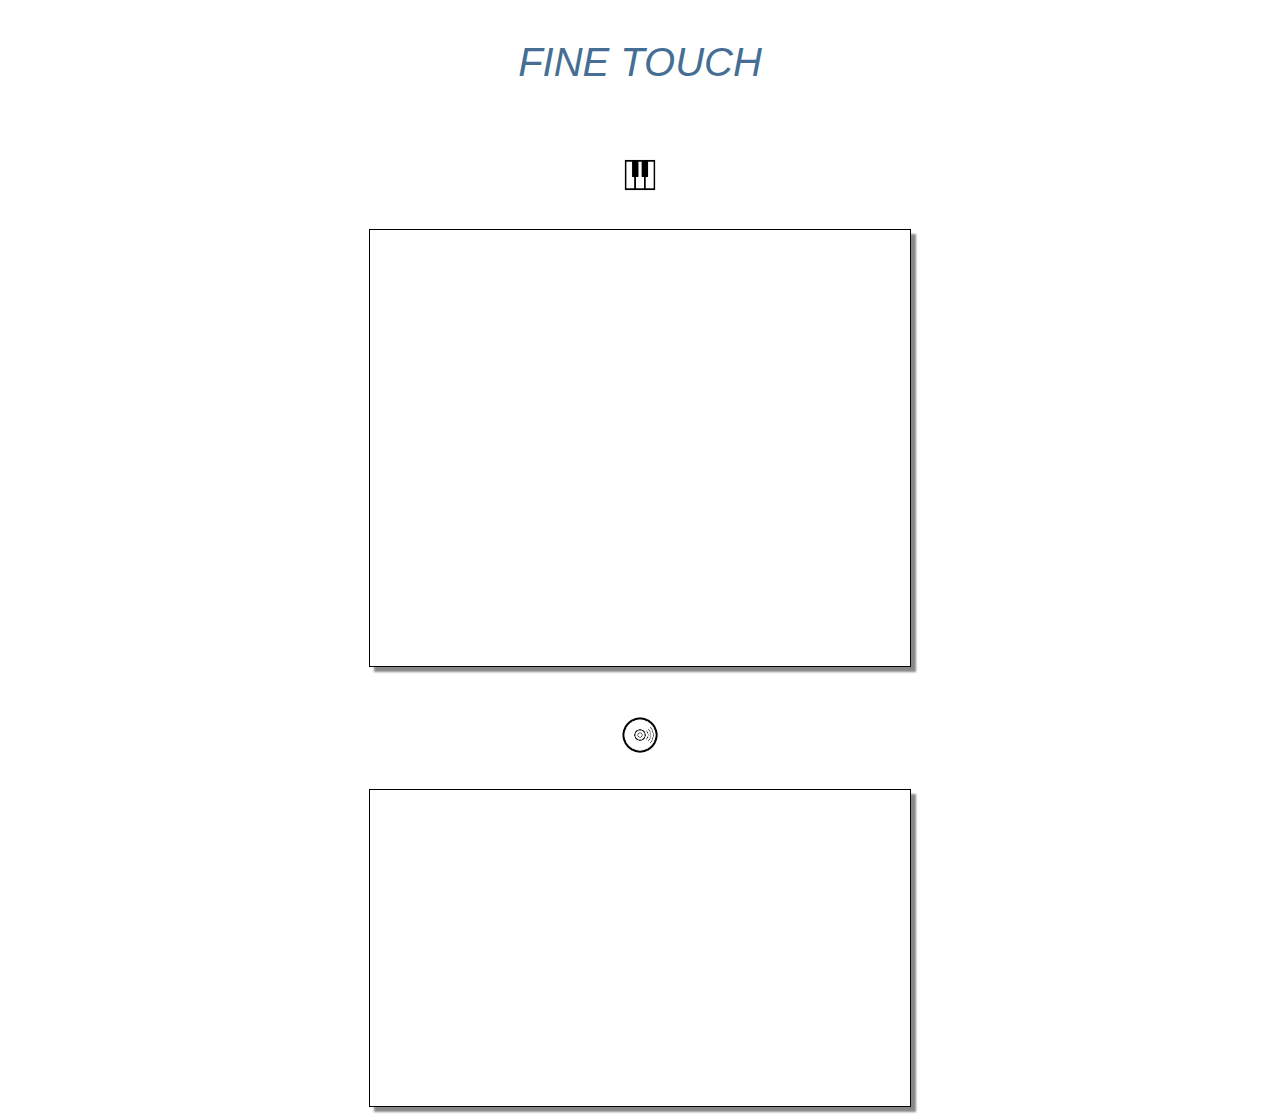
==== index.html @ 449db2a0 "html, css files" ====
<!DOCTYPE html>
<html>
	<head>
		<meta charset="utf-8">
		<title>finetouchdj</title>
		<link rel="stylesheet" type="text/css" href="stylesheets/styles.css">
		<link rel="stylesheet" type="text/css" href="stylesheets/animate.css">
		<script type="text/javascript" src="scripts/soundcloud.player.api.js"></script>
		<script type="text/javascript">
		   soundcloud.addEventListener('onPlayerReady', function(player, data) {
		     player.api_play();
		   });
		</script>
	</head>
	
	<body>
		<div>
			<p class="animated fadeIn"><i>FINE TOUCH</i></p>
		</div>
		
		<div class="sub">
			<img src="images/piano-icon/piano-icon.png" class="animated fadeIn">
		</div>

		<section class="animated fadeIn">
			<iframe width="500" height="120" scrolling="no" frameborder="no" src="https://w.soundcloud.com/player/?url=https%3A//api.soundcloud.com/tracks/216979459&amp;auto_play=false&amp;hide_related=false&amp;show_comments=true&amp;show_user=true&amp;show_reposts=false&amp;visual=true"></iframe>
			<br />
			<iframe width="500" height="120" scrolling="no" frameborder="no" src="https://w.soundcloud.com/player/?url=https%3A//api.soundcloud.com/tracks/211887440&amp;auto_play=false&amp;hide_related=false&amp;show_comments=true&amp;show_user=true&amp;show_reposts=false&amp;visual=true"></iframe>
			<br />
			<iframe width="500" height="120" scrolling="no" frameborder="no" src="https://w.soundcloud.com/player/?url=https%3A//api.soundcloud.com/tracks/207568444&amp;auto_play=false&amp;hide_related=false&amp;show_comments=true&amp;show_user=true&amp;show_reposts=false&amp;visual=true"></iframe>
		</section>
		<br />

		<div class="sub">
			<img src="images/CD-icon/CD-icon.png" class="animated fadeIn">
		</div>

		<section class="animated fadeIn">
			<iframe width="500" height="120" scrolling="no" frameborder="no" src="https://w.soundcloud.com/player/?url=https%3A//api.soundcloud.com/tracks/238602836&amp;auto_play=false&amp;hide_related=false&amp;show_comments=true&amp;show_user=true&amp;show_reposts=false&amp;visual=true"></iframe>
			<br />
			<iframe width="500" height="120" scrolling="no" frameborder="no" src="https://w.soundcloud.com/player/?url=https%3A//api.soundcloud.com/tracks/211871271&amp;auto_play=false&amp;hide_related=false&amp;show_comments=true&amp;show_user=true&amp;show_reposts=false&amp;visual=true"></iframe>
			<br />			
		</section>
<!--
		<nav>
			<a href="https://www.twitter.com/tocafina" target="_blank">Twitter</a>
			<a href="https://vine.co/u/1034258820777828352" target="_blank">Vine</a>
			<a href="mailto:finetouchdj@gmail.com?">Email</a>
		</nav>

		-->
	</body>	
</html>
---- stylesheets/styles.css ----
iframe {
	display: block;
}

p {
	font-family: helvetica;
	font-size: 40px;
	color: #466e95;
	font-weight: normal;
	text-align: center;
}

.sub {
	margin: auto;
	text-align: center;
}

img {
	width: 100px;
}

section {
	margin: auto;
	width: 500px;
	padding: 20px;
	height: auto;
	border: 1px solid black;
	box-shadow: 5px 5px 2px #888888;
}
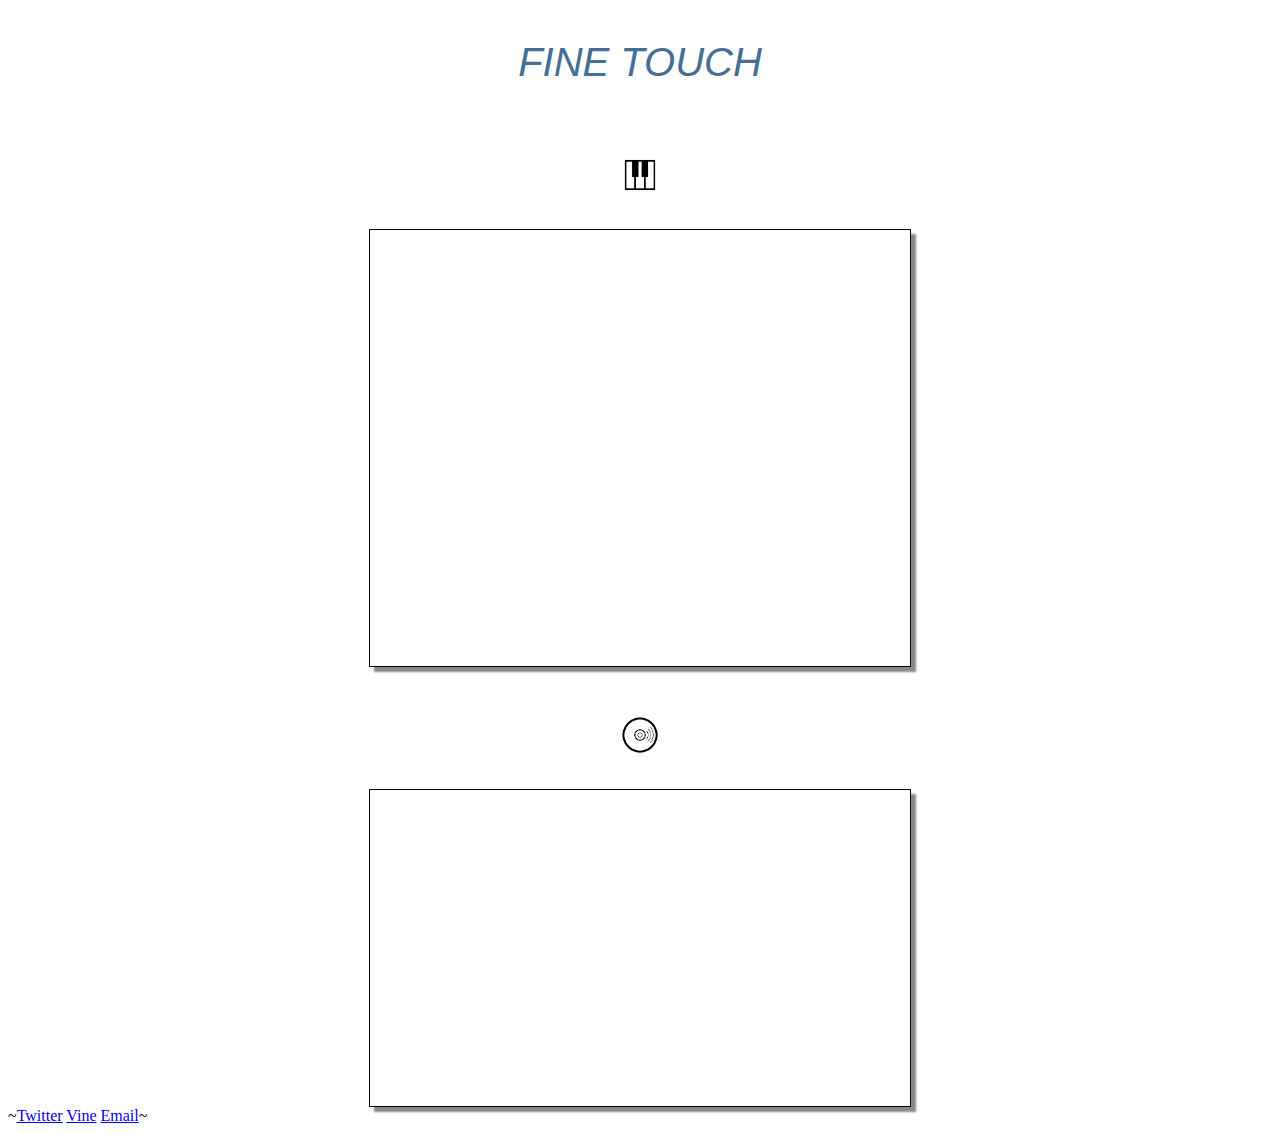
==== commit b9b976a6: "footer nav" ====
--- a/index.html
+++ b/index.html
@@ -15,14 +15,14 @@
 	
 	<body>
 		<div>
-			<p class="animated fadeIn"><i>FINE TOUCH</i></p>
+			<p class="animated fadeInUp"><i>FINE TOUCH</i></p>
 		</div>
 		
 		<div class="sub">
-			<img src="images/piano-icon/piano-icon.png" class="animated fadeIn">
+			<img src="images/piano-icon/piano-icon.png" class="animated fadeInUp">
 		</div>
 
-		<section class="animated fadeIn">
+		<section class="animated fadeInUp">
 			<iframe width="500" height="120" scrolling="no" frameborder="no" src="https://w.soundcloud.com/player/?url=https%3A//api.soundcloud.com/tracks/216979459&amp;auto_play=false&amp;hide_related=false&amp;show_comments=true&amp;show_user=true&amp;show_reposts=false&amp;visual=true"></iframe>
 			<br />
 			<iframe width="500" height="120" scrolling="no" frameborder="no" src="https://w.soundcloud.com/player/?url=https%3A//api.soundcloud.com/tracks/211887440&amp;auto_play=false&amp;hide_related=false&amp;show_comments=true&amp;show_user=true&amp;show_reposts=false&amp;visual=true"></iframe>
@@ -32,22 +32,22 @@
 		<br />
 
 		<div class="sub">
-			<img src="images/CD-icon/CD-icon.png" class="animated fadeIn">
+			<img src="images/CD-icon/CD-icon.png" class="animated fadeInUp">
 		</div>
 
-		<section class="animated fadeIn">
+		<section class="animated fadeInUp">
 			<iframe width="500" height="120" scrolling="no" frameborder="no" src="https://w.soundcloud.com/player/?url=https%3A//api.soundcloud.com/tracks/238602836&amp;auto_play=false&amp;hide_related=false&amp;show_comments=true&amp;show_user=true&amp;show_reposts=false&amp;visual=true"></iframe>
 			<br />
 			<iframe width="500" height="120" scrolling="no" frameborder="no" src="https://w.soundcloud.com/player/?url=https%3A//api.soundcloud.com/tracks/211871271&amp;auto_play=false&amp;hide_related=false&amp;show_comments=true&amp;show_user=true&amp;show_reposts=false&amp;visual=true"></iframe>
 			<br />			
 		</section>
-<!--
-		<nav>
-			<a href="https://www.twitter.com/tocafina" target="_blank">Twitter</a>
+
+		<nav class="animated fadeInUp">
+			~<a href="https://www.twitter.com/tocafina" target="_blank">Twitter</a>
 			<a href="https://vine.co/u/1034258820777828352" target="_blank">Vine</a>
-			<a href="mailto:finetouchdj@gmail.com?">Email</a>
+			<a href="mailto:finetouchdj@gmail.com?">Email</a>~
 		</nav>
 
-		-->
+		
 	</body>	
 </html>